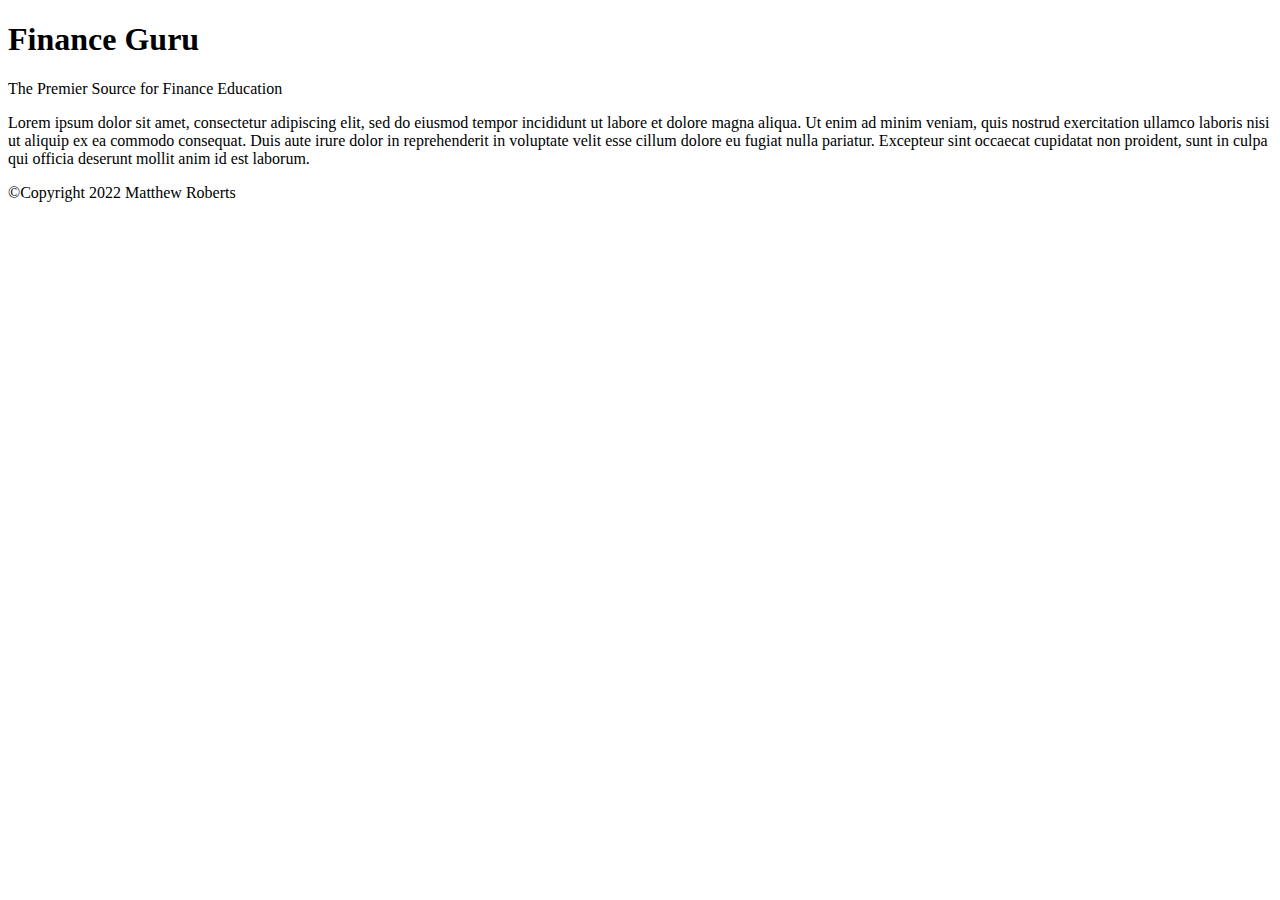
==== FED1-Studio-Project/index.html @ bf857584 "Added Classes, Contact, Team pages and page starting structure." ====
﻿<!DOCTYPE html>
<html>
<head>
    <!-- Check all the Head to fill in missing info -->
    <meta charset="utf-8" />
    <title>Finance Guru</title>
    <meta name="description" content=" The Premier Source for Finance Education " />
    <meta name="keywords" content="Finance, Education, Invest, Budget, Trade, Passive Income, Retire" />
    <meta name="author" content="Matt Roberts"/>

</head>
<body>
    <header>

        <h1>Finance Guru</h1>
        <p>The Premier Source for Finance Education</p>
    </header>

    <!-- TO DO: Add navbar to page -->

    <main>

        <section>
            <p>
                Lorem ipsum dolor sit amet, consectetur adipiscing elit, sed do eiusmod tempor incididunt ut labore et dolore magna aliqua. Ut enim ad minim veniam, quis nostrud exercitation ullamco laboris nisi ut aliquip ex ea commodo consequat. Duis aute irure dolor in reprehenderit in voluptate velit esse cillum dolore eu fugiat nulla pariatur. Excepteur sint occaecat cupidatat non proident, sunt in culpa qui officia deserunt mollit anim id est laborum.
            </p>
        </section>

    </main>

    <footer>
        &copy;Copyright 2022 Matthew Roberts
        <br />
    </footer>

</body>
</html>
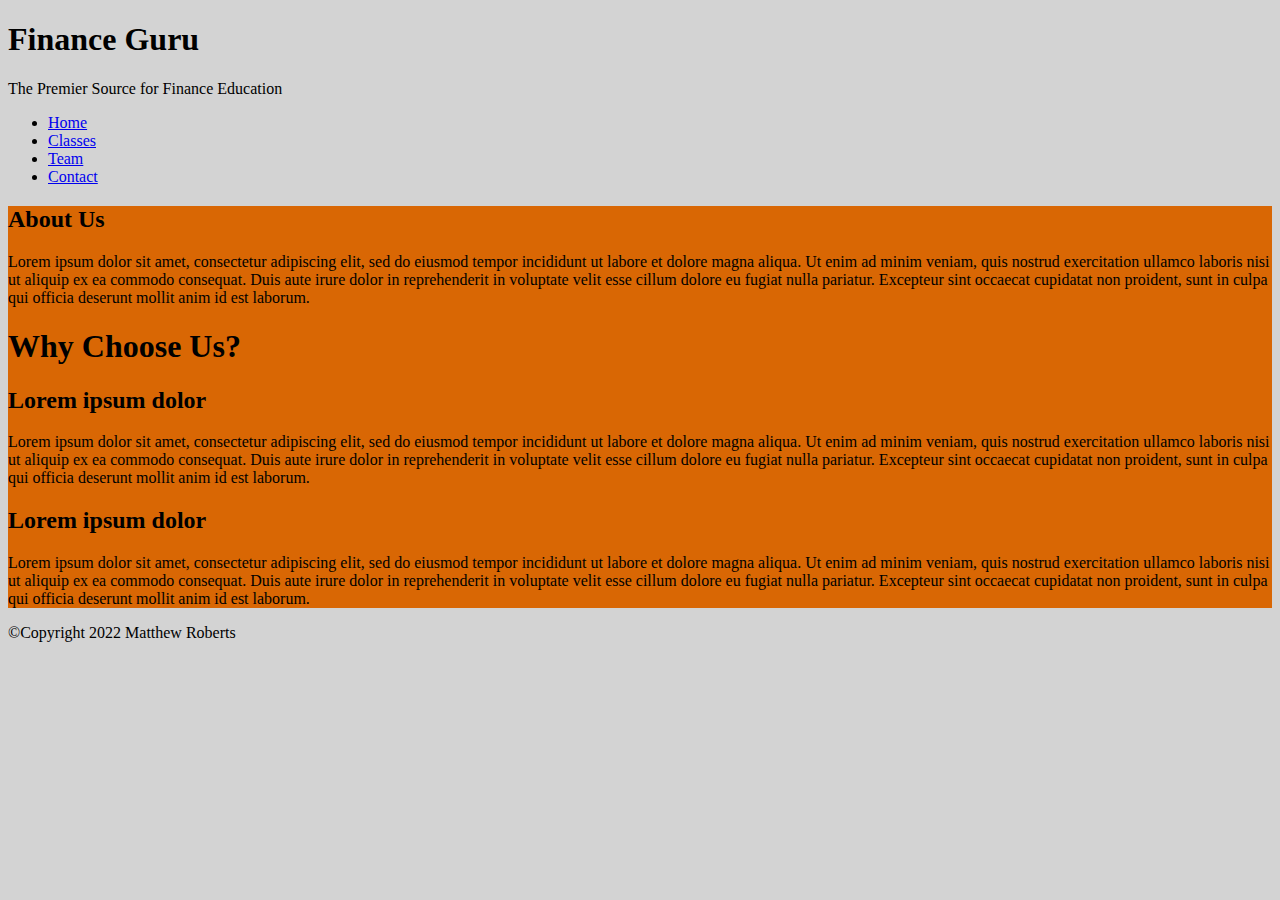
==== commit fbbac5d7: "Finished Page Structure" ====
--- a/FED1-Studio-Project/index.html
+++ b/FED1-Studio-Project/index.html
@@ -8,6 +8,8 @@
     <meta name="keywords" content="Finance, Education, Invest, Budget, Trade, Passive Income, Retire" />
     <meta name="author" content="Matt Roberts"/>
 
+    <link href="css/custom.css" rel="stylesheet" />
+
 </head>
 <body>
     <header>
@@ -16,14 +18,55 @@
         <p>The Premier Source for Finance Education</p>
     </header>
 
-    <!-- TO DO: Add navbar to page -->
+    <nav>
+        <ul>
+            <li>
+                <a href="index.html">Home</a>
+            </li>
+            <li>
+                <a href="Classes.html">Classes</a>
+            </li>
+            <li>
+                <a href="Team.html">Team</a>
+            </li>
+            <li>
+                <a href="Contact.html">Contact</a>
+            </li>
+        </ul>
+    </nav>
 
     <main>
 
         <section>
-            <p>
-                Lorem ipsum dolor sit amet, consectetur adipiscing elit, sed do eiusmod tempor incididunt ut labore et dolore magna aliqua. Ut enim ad minim veniam, quis nostrud exercitation ullamco laboris nisi ut aliquip ex ea commodo consequat. Duis aute irure dolor in reprehenderit in voluptate velit esse cillum dolore eu fugiat nulla pariatur. Excepteur sint occaecat cupidatat non proident, sunt in culpa qui officia deserunt mollit anim id est laborum.
-            </p>
+            <!-- TODO add image here for About Us -->
+            <article>
+                <h2>About Us</h2>
+                <p>
+                    Lorem ipsum dolor sit amet, consectetur adipiscing elit, sed do eiusmod tempor incididunt ut labore et dolore magna aliqua. Ut enim ad minim veniam, quis nostrud exercitation ullamco laboris nisi ut aliquip ex ea commodo consequat. Duis aute irure dolor in reprehenderit in voluptate velit esse cillum dolore eu fugiat nulla pariatur. Excepteur sint occaecat cupidatat non proident, sunt in culpa qui officia deserunt mollit anim id est laborum.
+                </p>
+            </article>
+        </section>
+
+        <section>
+            <h1>Why Choose Us?</h1>
+            <div>
+                <!-- TODO add image here -->
+                <article>
+                    <h2>Lorem ipsum dolor</h2>
+                    <p>
+                        Lorem ipsum dolor sit amet, consectetur adipiscing elit, sed do eiusmod tempor incididunt ut labore et dolore magna aliqua. Ut enim ad minim veniam, quis nostrud exercitation ullamco laboris nisi ut aliquip ex ea commodo consequat. Duis aute irure dolor in reprehenderit in voluptate velit esse cillum dolore eu fugiat nulla pariatur. Excepteur sint occaecat cupidatat non proident, sunt in culpa qui officia deserunt mollit anim id est laborum.
+                    </p>
+                </article>
+            </div>
+            <div>
+                <!-- TODO add image here -->
+                <article>
+                    <h2>Lorem ipsum dolor</h2>
+                    <p>
+                        Lorem ipsum dolor sit amet, consectetur adipiscing elit, sed do eiusmod tempor incididunt ut labore et dolore magna aliqua. Ut enim ad minim veniam, quis nostrud exercitation ullamco laboris nisi ut aliquip ex ea commodo consequat. Duis aute irure dolor in reprehenderit in voluptate velit esse cillum dolore eu fugiat nulla pariatur. Excepteur sint occaecat cupidatat non proident, sunt in culpa qui officia deserunt mollit anim id est laborum.
+                    </p>
+                </article>
+            </div>
         </section>
 
     </main>
--- a/FED1-Studio-Project/css/custom.css
+++ b/FED1-Studio-Project/css/custom.css
@@ -0,0 +1,27 @@
+﻿body {
+    background-color: lightgray;
+
+}
+
+header {
+    background-color: 025928;
+
+}
+
+main{
+    background-color: #d96704;
+}
+
+footer {
+
+}
+
+
+
+/*Target desired selectors and add CSS for any of the following: 
+Background color
+Text color
+Italics text
+Bold text
+Create and use at least one class repeatedly to style multiple elements on the HTML page. 
+Create and use at least one ID to uniquely identify and style an element on the HTML page. */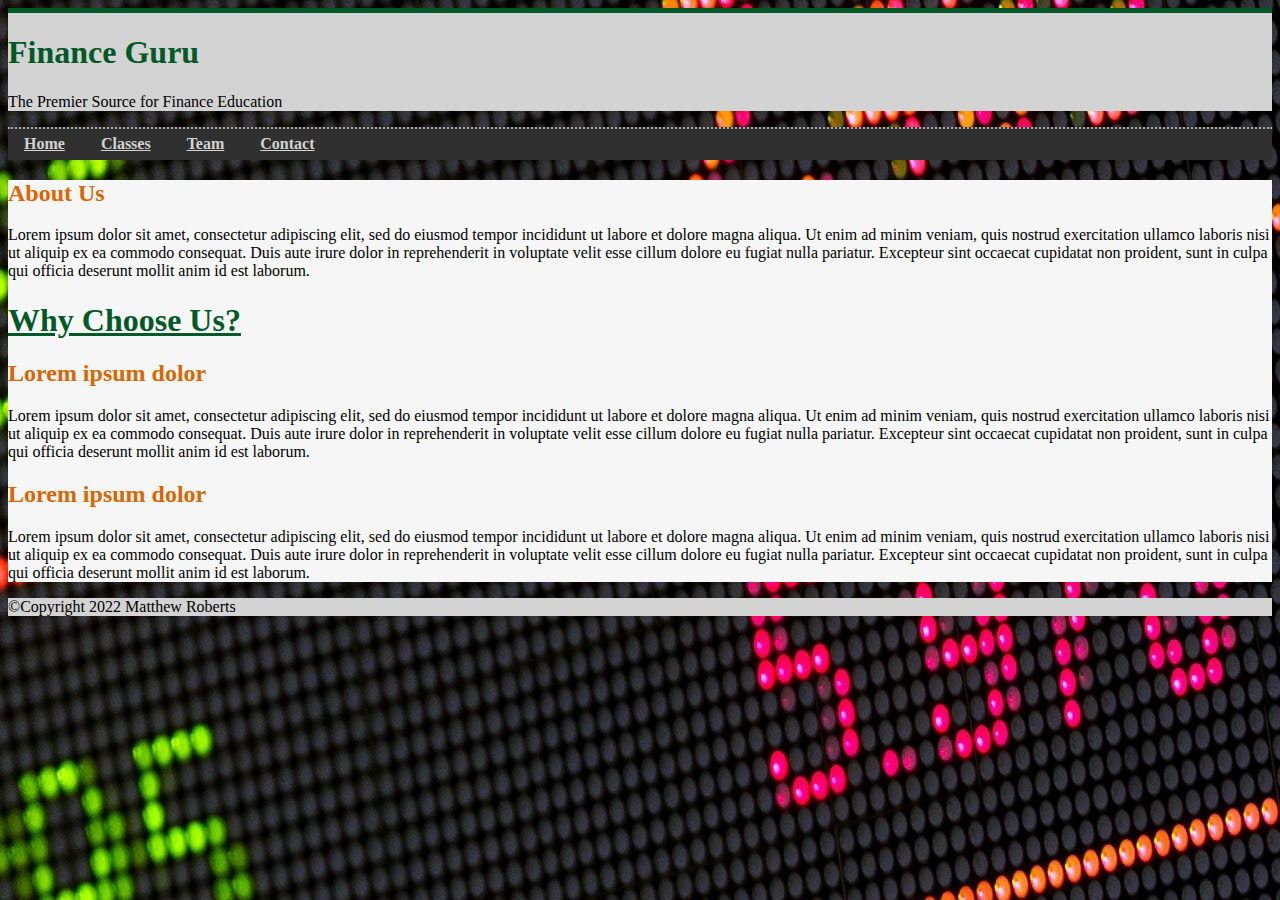
==== commit 5e1e1c22: "Added styling for pages and Index" ====
--- a/FED1-Studio-Project/index.html
+++ b/FED1-Studio-Project/index.html
@@ -40,7 +40,7 @@
         <section>
             <!-- TODO add image here for About Us -->
             <article>
-                <h2>About Us</h2>
+                <h2 class="contentHeading">About Us</h2>
                 <p>
                     Lorem ipsum dolor sit amet, consectetur adipiscing elit, sed do eiusmod tempor incididunt ut labore et dolore magna aliqua. Ut enim ad minim veniam, quis nostrud exercitation ullamco laboris nisi ut aliquip ex ea commodo consequat. Duis aute irure dolor in reprehenderit in voluptate velit esse cillum dolore eu fugiat nulla pariatur. Excepteur sint occaecat cupidatat non proident, sunt in culpa qui officia deserunt mollit anim id est laborum.
                 </p>
@@ -48,11 +48,11 @@
         </section>
 
         <section>
-            <h1>Why Choose Us?</h1>
+            <h1 id="whyUs">Why Choose Us?</h1>
             <div>
                 <!-- TODO add image here -->
                 <article>
-                    <h2>Lorem ipsum dolor</h2>
+                    <h2 class="contentHeading">Lorem ipsum dolor</h2>
                     <p>
                         Lorem ipsum dolor sit amet, consectetur adipiscing elit, sed do eiusmod tempor incididunt ut labore et dolore magna aliqua. Ut enim ad minim veniam, quis nostrud exercitation ullamco laboris nisi ut aliquip ex ea commodo consequat. Duis aute irure dolor in reprehenderit in voluptate velit esse cillum dolore eu fugiat nulla pariatur. Excepteur sint occaecat cupidatat non proident, sunt in culpa qui officia deserunt mollit anim id est laborum.
                     </p>
@@ -61,7 +61,7 @@
             <div>
                 <!-- TODO add image here -->
                 <article>
-                    <h2>Lorem ipsum dolor</h2>
+                    <h2 class="contentHeading">Lorem ipsum dolor</h2>
                     <p>
                         Lorem ipsum dolor sit amet, consectetur adipiscing elit, sed do eiusmod tempor incididunt ut labore et dolore magna aliqua. Ut enim ad minim veniam, quis nostrud exercitation ullamco laboris nisi ut aliquip ex ea commodo consequat. Duis aute irure dolor in reprehenderit in voluptate velit esse cillum dolore eu fugiat nulla pariatur. Excepteur sint occaecat cupidatat non proident, sunt in culpa qui officia deserunt mollit anim id est laborum.
                     </p>
--- a/FED1-Studio-Project/css/custom.css
+++ b/FED1-Studio-Project/css/custom.css
@@ -1,21 +1,66 @@
 ﻿body {
-    background-color: lightgray;
-
+    background-image: url(../images/StockTicker.jpg);
+    background-repeat: repeat;
 }
 
 header {
-    background-color: 025928;
-
+    background-color: lightgray;
+    border-top: 5px solid #025928;
 }
 
-main{
-    background-color: #d96704;
+header h1 {
+    color: #025928;
+}
+
+main {
+    background-color: #F6F6F6;
+}
+
+#whyUs {
+    color: #025928;
+    text-decoration: underline;
+}
+
+.contentHeading {
+    color: #d96704;
+    font-style: bold;
 }
 
 footer {
-
+    background-color: lightgray;
 }
 
+/*Navbar Link Styling*/
+
+nav a {
+    font-weight: bold;
+    color: lightgray;
+}
+
+    nav a:hover, nav a:active, nav a:focus {
+        text-decoration: none;
+    }
+
+nav ul {
+    background-color: #303030;
+    padding: 0;
+    border-top: 2px dotted darkgray; /*size, style, color*/
+    border-bottom: 2px, dotted, darkgray;
+}
+
+nav li:hover {
+    background-color: #3c8c30;
+}
+
+/*Nav Link Structure - Make <nav> links horizontal*/
+nav ul li {
+    display: inline-block;
+}
+
+    nav ul li a {
+        padding: .4em 1em;
+        display: block;
+    }
 
 
 /*Target desired selectors and add CSS for any of the following: 
@@ -24,4 +69,4 @@
 Italics text
 Bold text
 Create and use at least one class repeatedly to style multiple elements on the HTML page. 
-Create and use at least one ID to uniquely identify and style an element on the HTML page. */+Create and use at least one ID to uniquely identify and style an element on the HTML page. */
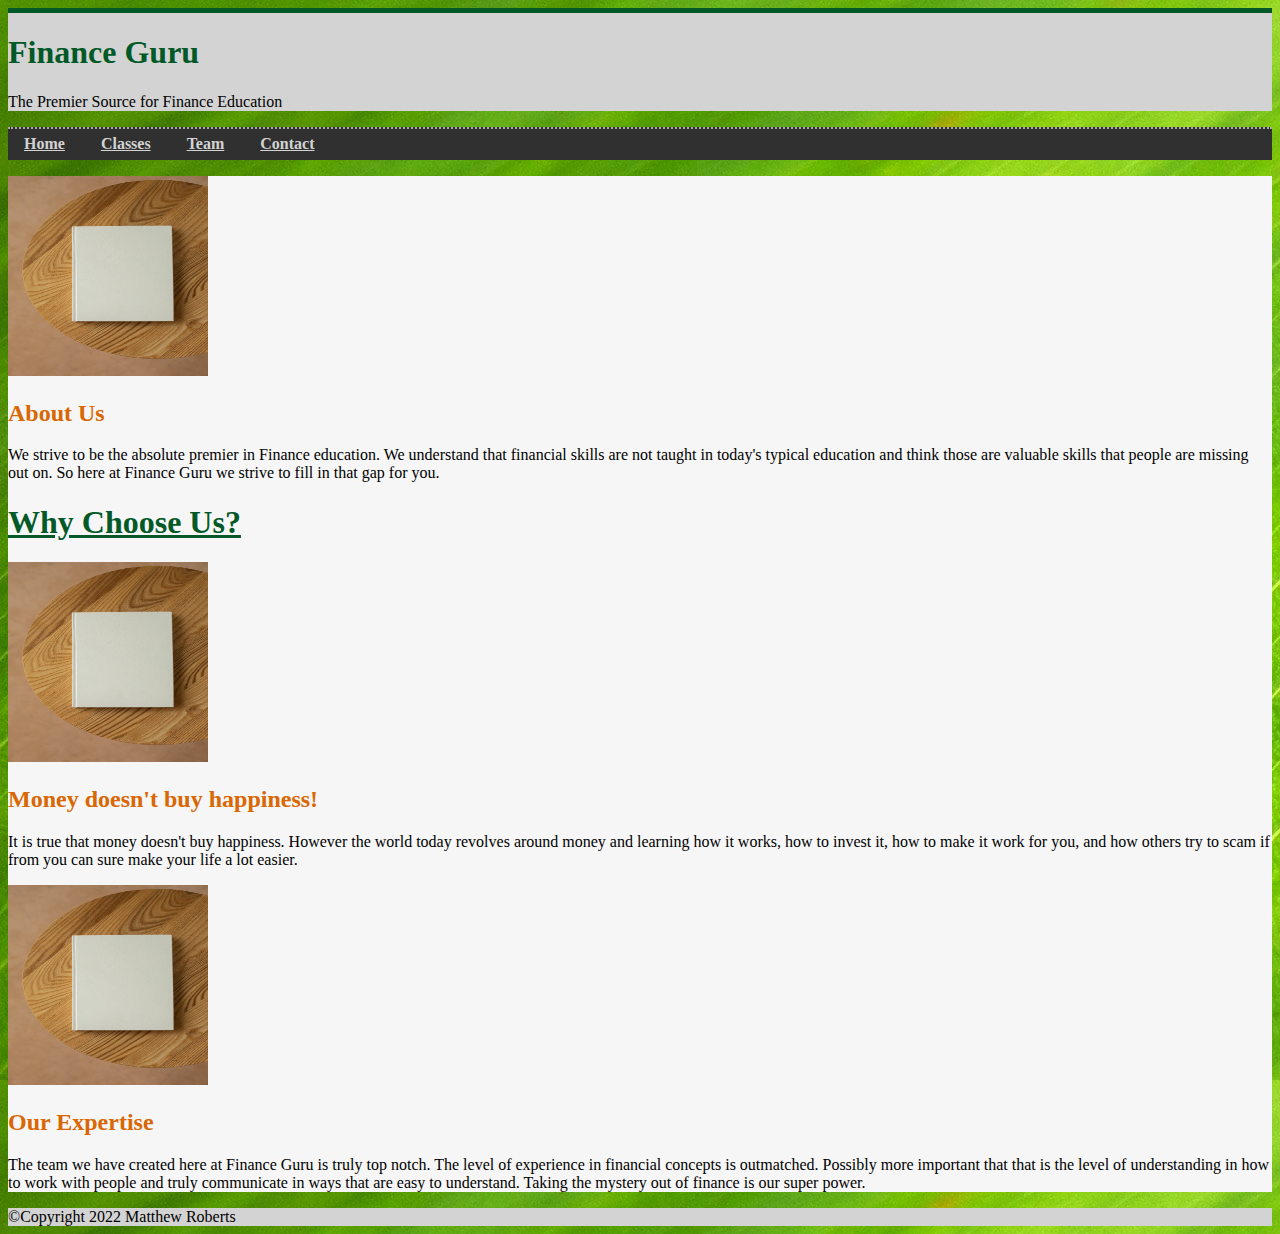
==== commit 479958d2: "Added content on all pages" ====
--- a/FED1-Studio-Project/index.html
+++ b/FED1-Studio-Project/index.html
@@ -39,10 +39,13 @@
 
         <section>
             <!-- TODO add image here for About Us -->
+            <div>
+                <img src="images/placeholder.jpg" width="200", height="200"/>
+            </div>
             <article>
                 <h2 class="contentHeading">About Us</h2>
                 <p>
-                    Lorem ipsum dolor sit amet, consectetur adipiscing elit, sed do eiusmod tempor incididunt ut labore et dolore magna aliqua. Ut enim ad minim veniam, quis nostrud exercitation ullamco laboris nisi ut aliquip ex ea commodo consequat. Duis aute irure dolor in reprehenderit in voluptate velit esse cillum dolore eu fugiat nulla pariatur. Excepteur sint occaecat cupidatat non proident, sunt in culpa qui officia deserunt mollit anim id est laborum.
+                    We strive to be the absolute premier in Finance education. We understand that financial skills are not taught in today's typical education and think those are valuable skills that people are missing out on. So here at Finance Guru we strive to fill in that gap for you.
                 </p>
             </article>
         </section>
@@ -51,19 +54,25 @@
             <h1 id="whyUs">Why Choose Us?</h1>
             <div>
                 <!-- TODO add image here -->
+                <div>
+                    <img src="images/placeholder.jpg" width="200" , height="200" />
+                </div>
                 <article>
-                    <h2 class="contentHeading">Lorem ipsum dolor</h2>
+                    <h2 class="contentHeading">Money doesn't buy happiness!</h2>
                     <p>
-                        Lorem ipsum dolor sit amet, consectetur adipiscing elit, sed do eiusmod tempor incididunt ut labore et dolore magna aliqua. Ut enim ad minim veniam, quis nostrud exercitation ullamco laboris nisi ut aliquip ex ea commodo consequat. Duis aute irure dolor in reprehenderit in voluptate velit esse cillum dolore eu fugiat nulla pariatur. Excepteur sint occaecat cupidatat non proident, sunt in culpa qui officia deserunt mollit anim id est laborum.
+                        It is true that money doesn't buy happiness. However the world today revolves around money and learning how it works, how to invest it, how to make it work for you, and how others try to scam if from you can sure make your life a lot easier.
                     </p>
                 </article>
             </div>
             <div>
                 <!-- TODO add image here -->
+                <div>
+                    <img src="images/placeholder.jpg" width="200" , height="200" />
+                </div>
                 <article>
-                    <h2 class="contentHeading">Lorem ipsum dolor</h2>
+                    <h2 class="contentHeading">Our Expertise</h2>
                     <p>
-                        Lorem ipsum dolor sit amet, consectetur adipiscing elit, sed do eiusmod tempor incididunt ut labore et dolore magna aliqua. Ut enim ad minim veniam, quis nostrud exercitation ullamco laboris nisi ut aliquip ex ea commodo consequat. Duis aute irure dolor in reprehenderit in voluptate velit esse cillum dolore eu fugiat nulla pariatur. Excepteur sint occaecat cupidatat non proident, sunt in culpa qui officia deserunt mollit anim id est laborum.
+                        The team we have created here at Finance Guru is truly top notch. The level of experience in financial concepts is outmatched. Possibly more important that that is the level of understanding in how to work with people and truly communicate in ways that are easy to understand. Taking the mystery out of finance is our super power.
                     </p>
                 </article>
             </div>
--- a/FED1-Studio-Project/css/custom.css
+++ b/FED1-Studio-Project/css/custom.css
@@ -1,5 +1,5 @@
 ﻿body {
-    background-image: url(../images/StockTicker.jpg);
+       background-image: url('../images/GreenBackground.jpg');
     background-repeat: repeat;
 }
 
@@ -10,6 +10,14 @@
 
 header h1 {
     color: #025928;
+}
+
+headerOverlay {
+    background-image: url('../images/Logo.JPG');
+    background-repeat: no-repeat;
+    background-size: 90px;
+    background-position: 3% center;
+    padding: 2em;
 }
 
 main {
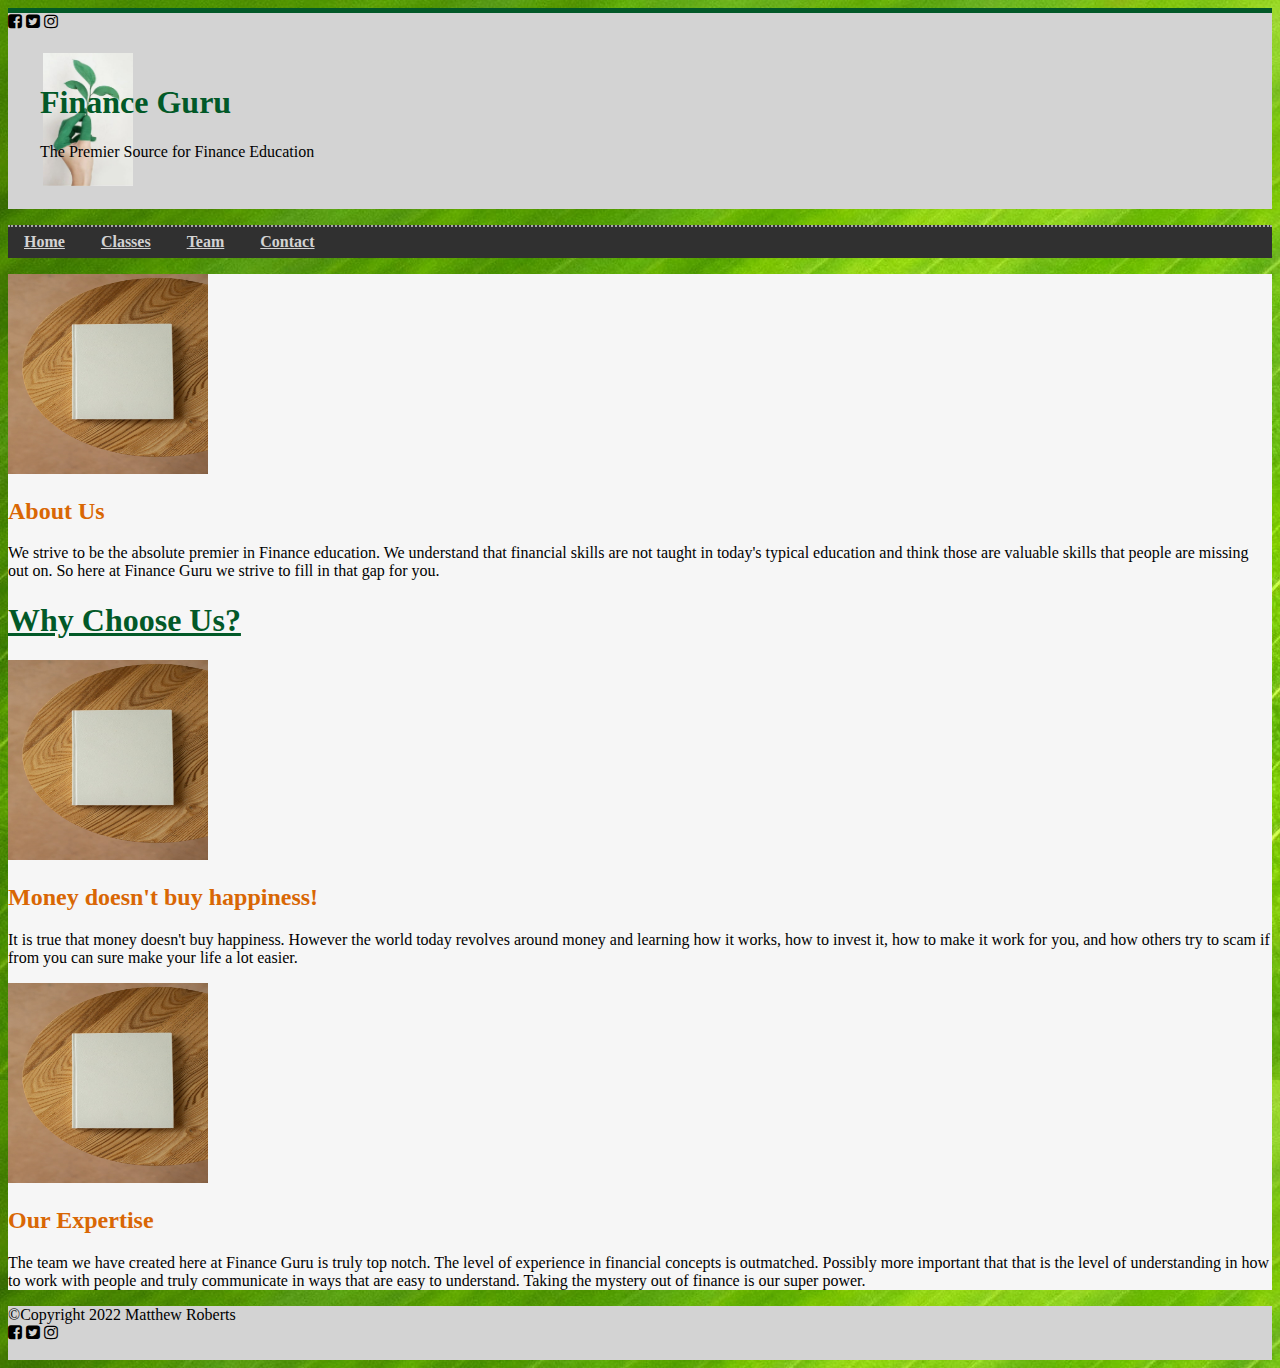
==== commit 1a664e18: "Added favicon, logo, and sm tags" ====
--- a/FED1-Studio-Project/index.html
+++ b/FED1-Studio-Project/index.html
@@ -6,16 +6,31 @@
     <title>Finance Guru</title>
     <meta name="description" content=" The Premier Source for Finance Education " />
     <meta name="keywords" content="Finance, Education, Invest, Budget, Trade, Passive Income, Retire" />
-    <meta name="author" content="Matt Roberts"/>
+    <meta name="author" content="Matt Roberts" />
 
     <link href="css/custom.css" rel="stylesheet" />
+
+    <!-- Favicon Links -->
+    <link rel="shortcut icon" href="/images/favicon.ico" type="image/x-icon" />
+    <link rel="icon" href="/images/favicon.ico" type="image/x-icon" />
+
+    <!-- CDN StyleSheet Example -->
+    <link href="https://cdnjs.cloudflare.com/ajax/libs/font-awesome/4.7.0/css/font-awesome.css" rel="stylesheet" />
 
 </head>
 <body>
     <header>
+        <div class="socailMediaTags">
+            <span><i class="fa fa-facebook-square" aria-hidden="true"></i></span>
+            <span><i class="fa fa-twitter-square" aria-hidden="true"></i></span>
+            <span><i class="fa fa-instagram" aria-hidden="true"></i></span>
+        </div>
+        <div id="headerOverlay">
+            <h1>Finance Guru</h1>
+            <p>The Premier Source for Finance Education</p>
+        </div>
+        <!-- Font Awesome Social Media Tags -->
 
-        <h1>Finance Guru</h1>
-        <p>The Premier Source for Finance Education</p>
     </header>
 
     <nav>
@@ -40,7 +55,7 @@
         <section>
             <!-- TODO add image here for About Us -->
             <div>
-                <img src="images/placeholder.jpg" width="200", height="200"/>
+                <img src="images/placeholder.jpg" width="200" , height="200" />
             </div>
             <article>
                 <h2 class="contentHeading">About Us</h2>
@@ -82,6 +97,11 @@
 
     <footer>
         &copy;Copyright 2022 Matthew Roberts
+        <div class="socailMediaTags">
+            <span><i class="fa fa-facebook-square" aria-hidden="true"></i></span>
+            <span><i class="fa fa-twitter-square" aria-hidden="true"></i></span>
+            <span><i class="fa fa-instagram" aria-hidden="true"></i></span>
+        </div>
         <br />
     </footer>
 
--- a/FED1-Studio-Project/css/custom.css
+++ b/FED1-Studio-Project/css/custom.css
@@ -12,7 +12,7 @@
     color: #025928;
 }
 
-headerOverlay {
+#headerOverlay {
     background-image: url('../images/Logo.JPG');
     background-repeat: no-repeat;
     background-size: 90px;
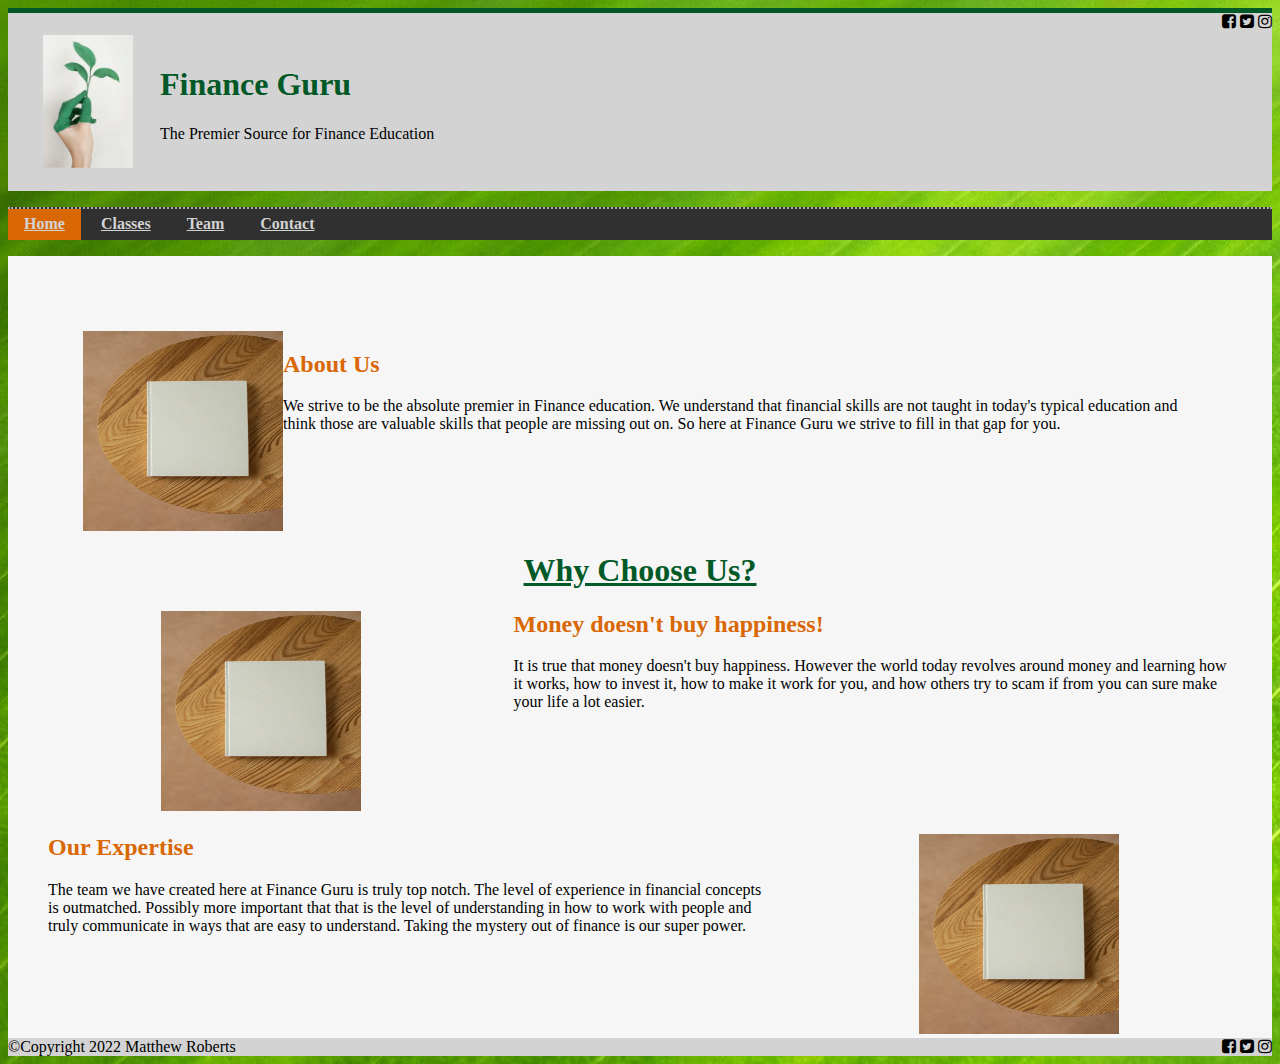
==== commit d781983d: "Styled header and footer layout of home, classes, and team" ====
--- a/FED1-Studio-Project/index.html
+++ b/FED1-Studio-Project/index.html
@@ -26,8 +26,8 @@
             <span><i class="fa fa-instagram" aria-hidden="true"></i></span>
         </div>
         <div id="headerOverlay">
-            <h1>Finance Guru</h1>
-            <p>The Premier Source for Finance Education</p>
+            <h1 class="headText">Finance Guru</h1>
+            <p class="headText">The Premier Source for Finance Education</p>
         </div>
         <!-- Font Awesome Social Media Tags -->
 
@@ -36,7 +36,7 @@
     <nav>
         <ul>
             <li>
-                <a href="index.html">Home</a>
+                <a href="index.html" style="background-color:#d96704">Home</a>
             </li>
             <li>
                 <a href="Classes.html">Classes</a>
@@ -54,43 +54,57 @@
 
         <section>
             <!-- TODO add image here for About Us -->
-            <div>
-                <img src="images/placeholder.jpg" width="200" , height="200" />
-            </div>
-            <article>
-                <h2 class="contentHeading">About Us</h2>
-                <p>
-                    We strive to be the absolute premier in Finance education. We understand that financial skills are not taught in today's typical education and think those are valuable skills that people are missing out on. So here at Finance Guru we strive to fill in that gap for you.
-                </p>
+            <article id="aboutusblock">
+                <div>
+                    <img src="images/placeholder.jpg" width="200" , height="200" id="aboutus" />
+                </div>
+
+                <div id="aboutustext">
+                    <h2 class="contentHeading">About Us</h2>
+                    <p>
+                        We strive to be the absolute premier in Finance education. We understand that financial skills are not taught in today's typical education and think those are valuable skills that people are missing out on. So here at Finance Guru we strive to fill in that gap for you.
+                    </p>
+                </div>
             </article>
+            <div class="clear"></div>
         </section>
 
         <section>
             <h1 id="whyUs">Why Choose Us?</h1>
-            <div>
-                <!-- TODO add image here -->
+            <article>
                 <div>
-                    <img src="images/placeholder.jpg" width="200" , height="200" />
+                    <!-- TODO add image here -->
+                    <div id="topleftimage">
+                        <img src="images/placeholder.jpg" width="200" , height="200" />
+                    </div>
+
+                    <div class="choosetexttop">
+                        <h2 class="contentHeading">Money doesn't buy happiness!</h2>
+                        <p>
+                            It is true that money doesn't buy happiness. However the world today revolves around money and learning how it works, how to invest it, how to make it work for you, and how others try to scam if from you can sure make your life a lot easier.
+                        </p>
+                    </div>
                 </div>
-                <article>
-                    <h2 class="contentHeading">Money doesn't buy happiness!</h2>
-                    <p>
-                        It is true that money doesn't buy happiness. However the world today revolves around money and learning how it works, how to invest it, how to make it work for you, and how others try to scam if from you can sure make your life a lot easier.
-                    </p>
-                </article>
-            </div>
-            <div>
-                <!-- TODO add image here -->
+            </article>
+            <div class="clear"></div>
+
+            <article>
                 <div>
-                    <img src="images/placeholder.jpg" width="200" , height="200" />
+                    <!-- TODO add image here -->
+                    <div id="bottomrightimage">
+                        <img src="images/placeholder.jpg" width="200" , height="200" />
+                    </div>
+
+                    <div class="choosetextbottom">
+                        <h2 class="contentHeading">Our Expertise</h2>
+                        <p>
+                            The team we have created here at Finance Guru is truly top notch. The level of experience in financial concepts is outmatched. Possibly more important that that is the level of understanding in how to work with people and truly communicate in ways that are easy to understand. Taking the mystery out of finance is our super power.
+                        </p>
+                    </div>
                 </div>
-                <article>
-                    <h2 class="contentHeading">Our Expertise</h2>
-                    <p>
-                        The team we have created here at Finance Guru is truly top notch. The level of experience in financial concepts is outmatched. Possibly more important that that is the level of understanding in how to work with people and truly communicate in ways that are easy to understand. Taking the mystery out of finance is our super power.
-                    </p>
-                </article>
-            </div>
+            </article>
+            <div class="clear"></div>
+
         </section>
 
     </main>
--- a/FED1-Studio-Project/css/custom.css
+++ b/FED1-Studio-Project/css/custom.css
@@ -1,5 +1,5 @@
 ﻿body {
-       background-image: url('../images/GreenBackground.jpg');
+    background-image: url('../images/GreenBackground.jpg');
     background-repeat: repeat;
 }
 
@@ -8,9 +8,9 @@
     border-top: 5px solid #025928;
 }
 
-header h1 {
-    color: #025928;
-}
+    header h1 {
+        color: #025928;
+    }
 
 #headerOverlay {
     background-image: url('../images/Logo.JPG');
@@ -27,6 +27,7 @@
 #whyUs {
     color: #025928;
     text-decoration: underline;
+    text-align: center
 }
 
 .contentHeading {
@@ -70,6 +71,90 @@
         display: block;
     }
 
+.socailMediaTags {
+    float: right;
+}
+
+.headText {
+    padding-left: 120px;
+}
+
+nav a:active {
+    background-color: #d96704;
+}
+
+#aboutus {
+    float: left;
+}
+
+.clear {
+    clear: both;
+}
+
+#topleftimage {
+    float: left;
+    width: 40%;
+    text-align: center;
+}
+
+#bottomrightimage {
+    float: right;
+    width: 40%;
+    text-align: center;
+}
+
+.choosetexttop {
+    margin-right: 40px;
+}
+
+.choosetextbottom {
+    margin-left: 40px;
+}
+
+#aboutusblock {
+    padding: 75px;
+}
+
+div.galleryItem {
+    margin: 5px;
+    border: 1px solid #ccc;
+    display: inline-block;
+    width: 350px;
+}
+
+    div.galleryItem:hover {
+        border: 1px solid lightsalmon;
+    }
+
+    div.galleryItem img {
+        width: 100%;
+        height: auto;
+    }
+
+    div.galleryItem a:hover {
+        background-color: lightsalmon;
+    }
+
+#classGallery {
+    margin: 0 auto;
+    width: 85%;
+    text-align: center;
+}
+
+.classtables {
+    text-align: center;
+    padding-left: 40%;
+}
+
+.tableclass {
+    padding-bottom: 80px;
+}
+
+#departments {
+    float: right;
+    width: 25%;
+}
+
 
 /*Target desired selectors and add CSS for any of the following: 
 Background color
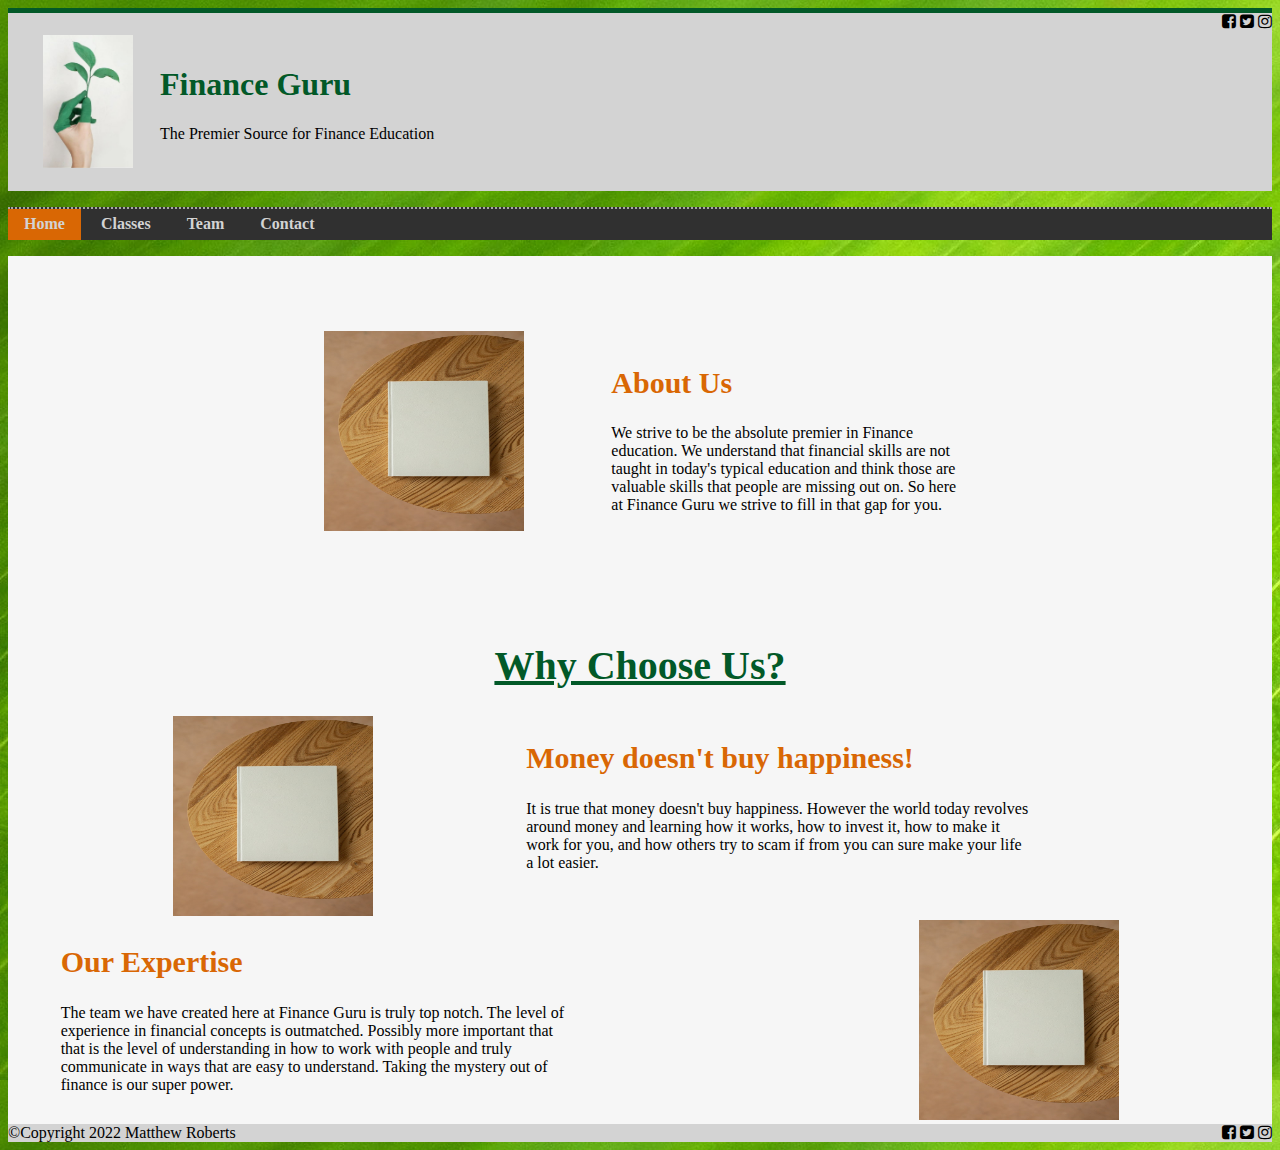
==== commit 5b3d2510: "Styling on Home internal links on classes styling on classes" ====
--- a/FED1-Studio-Project/index.html
+++ b/FED1-Studio-Project/index.html
@@ -70,7 +70,7 @@
         </section>
 
         <section>
-            <h1 id="whyUs">Why Choose Us?</h1>
+            <h1 class="whyUs">Why Choose Us?</h1>
             <article>
                 <div>
                     <!-- TODO add image here -->
--- a/FED1-Studio-Project/css/custom.css
+++ b/FED1-Studio-Project/css/custom.css
@@ -1,4 +1,8 @@
-﻿body {
+﻿
+
+@import url('https://fonts.googleapis.com/css2?family=Quintessential&display=swap');
+
+body {
     background-image: url('../images/GreenBackground.jpg');
     background-repeat: repeat;
 }
@@ -24,15 +28,19 @@
     background-color: #F6F6F6;
 }
 
-#whyUs {
+.whyUs {
     color: #025928;
     text-decoration: underline;
-    text-align: center
+    text-align: center;
+    font-weight: bold;
+    font-size: 40px;
+   
 }
 
 .contentHeading {
     color: #d96704;
-    font-style: bold;
+    font-weight: bold;
+    font-size: 30px;
 }
 
 footer {
@@ -95,24 +103,35 @@
     float: left;
     width: 40%;
     text-align: center;
+    padding-left: 1%;
+    
 }
 
 #bottomrightimage {
     float: right;
     width: 40%;
     text-align: center;
+    
 }
 
 .choosetexttop {
+    float: left;
     margin-right: 40px;
+    width: 40%;
+    
 }
 
 .choosetextbottom {
+    float: left;
     margin-left: 40px;
+    width: 40%;
+    padding-left: 1%;
+   
 }
 
 #aboutusblock {
     padding: 75px;
+    padding-left: 25%;
 }
 
 div.galleryItem {
@@ -123,7 +142,7 @@
 }
 
     div.galleryItem:hover {
-        border: 1px solid lightsalmon;
+        border: 2px solid #025928;
     }
 
     div.galleryItem img {
@@ -132,7 +151,7 @@
     }
 
     div.galleryItem a:hover {
-        background-color: lightsalmon;
+        background-color: #025928;
     }
 
 #classGallery {
@@ -154,6 +173,24 @@
     float: right;
     width: 25%;
 }
+
+a {
+    text-decoration: none;
+}
+
+#aboutustext {
+    padding: 10px;
+    width: 40%;
+    display: inline-block;
+    padding-left: 10%;
+}
+
+.teamDescription {
+    font-family: 'Quintessential', bold;
+}
+
+
+
 
 
 /*Target desired selectors and add CSS for any of the following: 
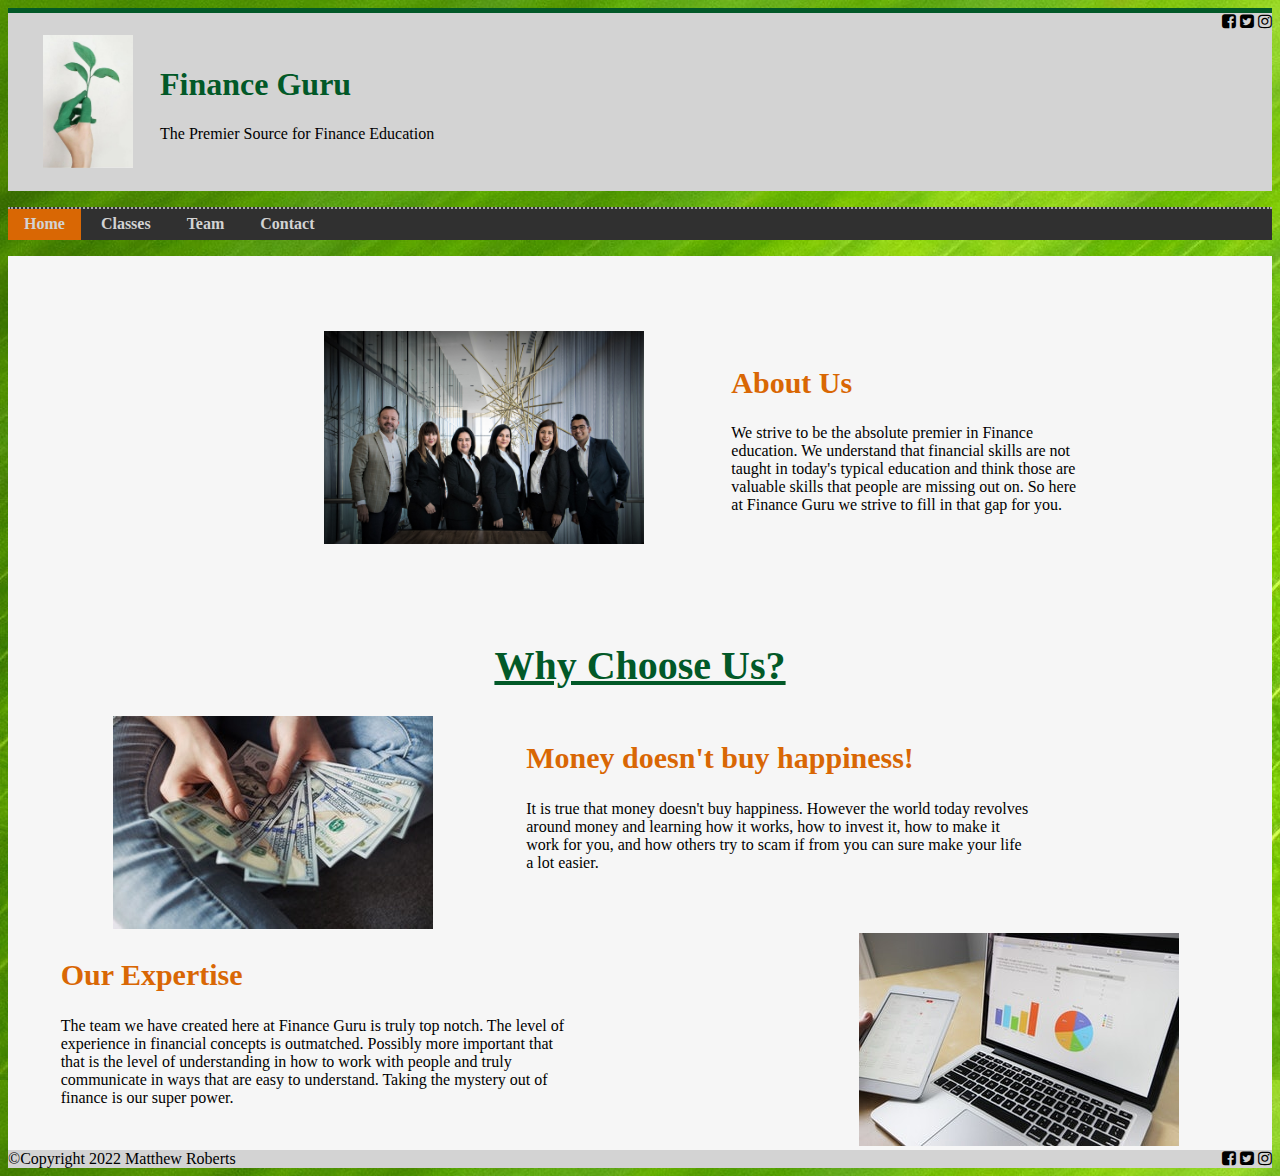
==== commit 492b2b61: "updated images and alt tags" ====
--- a/FED1-Studio-Project/index.html
+++ b/FED1-Studio-Project/index.html
@@ -56,7 +56,7 @@
             <!-- TODO add image here for About Us -->
             <article id="aboutusblock">
                 <div>
-                    <img src="images/placeholder.jpg" width="200" , height="200" id="aboutus" />
+                    <img src="images/AboutUs.jpg" width="320" , height="213" id="aboutus" />
                 </div>
 
                 <div id="aboutustext">
@@ -75,7 +75,7 @@
                 <div>
                     <!-- TODO add image here -->
                     <div id="topleftimage">
-                        <img src="images/placeholder.jpg" width="200" , height="200" />
+                        <img src="images/Money.jpg"/>
                     </div>
 
                     <div class="choosetexttop">
@@ -92,7 +92,7 @@
                 <div>
                     <!-- TODO add image here -->
                     <div id="bottomrightimage">
-                        <img src="images/placeholder.jpg" width="200" , height="200" />
+                        <img src="images/expertise.jpg"/>
                     </div>
 
                     <div class="choosetextbottom">
--- a/FED1-Studio-Project/css/custom.css
+++ b/FED1-Studio-Project/css/custom.css
@@ -43,6 +43,11 @@
     font-size: 30px;
 }
 
+#leadership, #sales, #administration, #instructors {
+    text-align: center;
+    margin-bottom: 3em;
+}
+
 footer {
     background-color: lightgray;
 }
@@ -190,8 +195,78 @@
 }
 
 
-
-
+/*Tables*/
+table, tr, rd, th {
+    border: 1px solid black;
+    border-collapse: collapse; /*Avoids duplicate adjacent borders inside the table.*/
+}
+
+table {
+    /*margin: auto; Centers element in parent container*/ 
+        margin-top: 3em;
+        margin-bottom: 1em;
+}
+
+th {
+    font-weight: bold;
+    text-align: center;
+    color: black;
+    text-decoration: none;
+}
+
+th a {
+    font-weight: bold;
+    text-align: center;
+    color: black;
+    text-decoration: none;
+}
+
+td, th {
+    padding: em;
+}
+
+thead {
+    background-color: #d96704;
+}
+
+tfoot {
+    background-color: forestgreen;
+}
+
+    tfoot tr, tfoot td {
+        border: 0;
+    }
+
+tbody tr:nth-child(even) {
+    background-color: forestgreen;
+}
+
+#contact {
+    margin: auto;
+    text-align: center;
+}
+
+.contactInfo {
+    font-weight: bold;
+   
+}
+
+.staffImg {
+    float: left;
+}
+
+.bio {
+    margin-left: 8em;
+}
+
+.bio h3 {
+    text-decoration: underline;
+    font-weight: bold;
+}
+
+.staff {
+    margin-bottom: 4em;
+}
 
 /*Target desired selectors and add CSS for any of the following: 
 Background color
